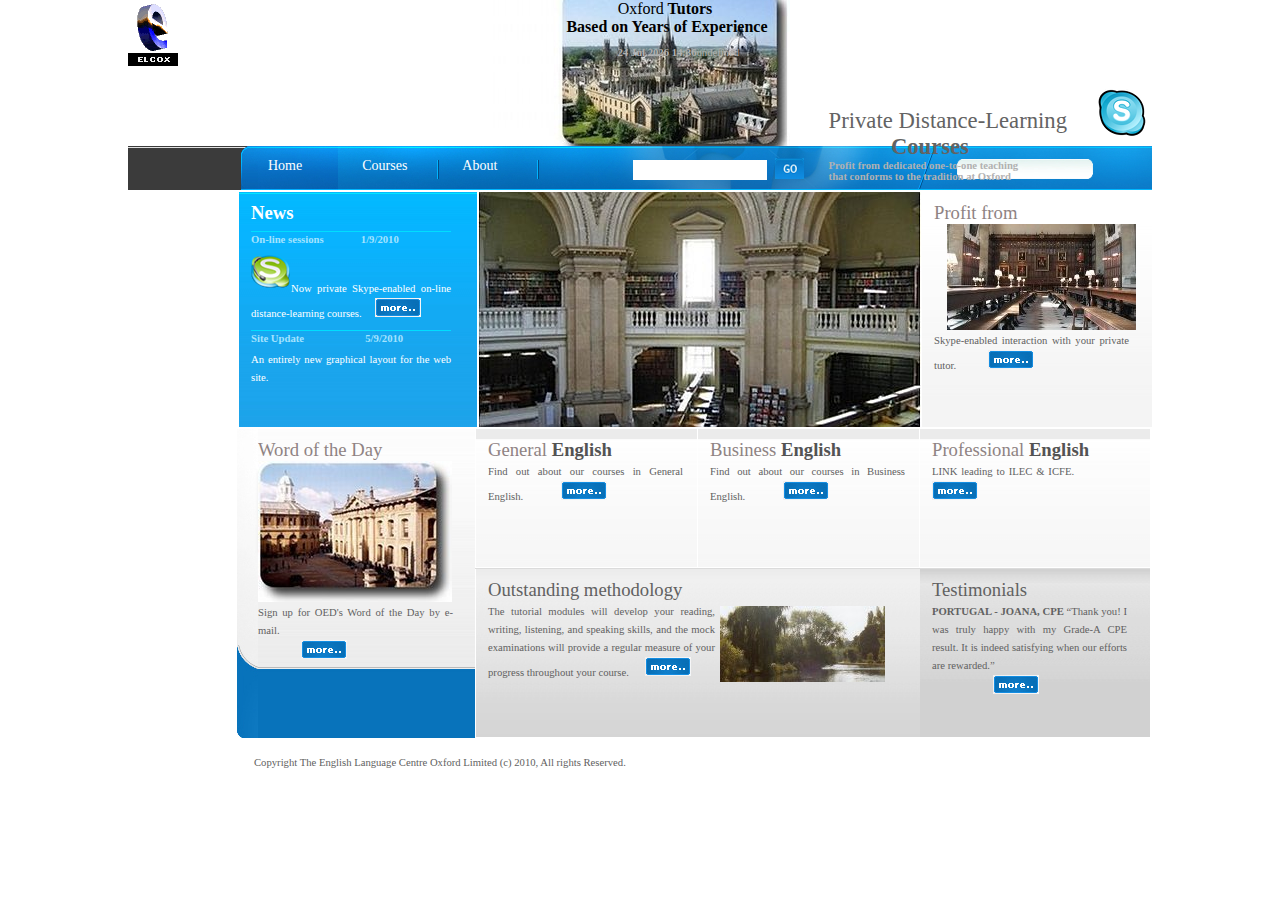
==== index.html @ 608c75ff "Imported the project" ====
<?xml version="1.0" encoding="iso-8859-1"?>
<!DOCTYPE html PUBLIC "-//W3C//DTD HTML 4.01 Transitional//EN" "http://www.w3.org/TR/html4/loose.dtd">
<html>
<head>
	<meta http-equiv="content-type" content="text/html; charset=iso-8859-1" />
	<meta http-equiv="Content-Type" content="text/html; charset=UTF-8">
	<title>Oxford Tutors</title>
	<meta http-equiv="description" content="on-line distance-learning courses for the cambridge esol examinations; general-english, 
	business-english and legal-english personal tuition.">
	<meta http-equiv="keywords" content="cambridge english certificates, cambridge esol examinations, distance-learning, 
	on-line distance-learning courses, general-english, ielts, international english language testing system, cpe, 
	proficiency certificate, cae, advanced certificate, fce, first certificate, pet, preliminary english test, 
	business-english  bec higher, bec vantage, bec preliminary, legal-english, ilec examination, personal tuition, 
	private tuition, personal teaching, private teaching, personal courses, private courses, english study, study english, 
	english studies, esol, efl, oxford english, english for speakers of other languages, cambridge efl, british council, 
	english diploma, english school, english college, english coach, english teacher, english as a second language, 
	english as a foreign language, english language centre oxford, oxford tutors, alte, association of language testers in europe, 
	learn english, learning english, level, test, online test, support, Skype, Skype-enabled, KET, 
	Skills for Life, BULATS, ICFE, exam centre, Cambridge Assessment, UCLES, Cambridge exam, English Profile, academic English, 
	Cambridge first, recognition, cambridge proficiency, cambridge certificate, cambridge advanced, cambridge cpe, certificate of proficiency, 
	preparation, ucles, use of english, elt, grammar, vocabulary, exam, examination.">
	<meta http-equiv="author" content="the english language centre oxford">
	
	<link rel="schema.DC" href="http://purl.org/DC/elements/1.1/" />
	<link rel="schema.DCTERMS" href="http://purl.org/dc/terms/" />
	<meta name="DC.Identifier" schema="DCterms:URI" content="http://elcox.co.uk" />
	<meta name="DC.Format" content="text/html" />
	<meta name="DC.Title" content="Oxford Tutors" />
	<meta name="DC.Author" content="the english language centre oxford" />
	<meta name="DC.Creator" content="elcox.co.uk" />
	<meta name="DC.Subject" content="on-line distance-learning courses for the cambridge esol examinations" />
	<meta name="DC.Publisher" content="elcox.co.uk" />
	<meta name="DC.Date.Created" scheme="ISO8601" content="2010-09-05" />
	<meta name="DC.Date.Modified" scheme="ISO8601" content="2010-09-11" />
	<meta name="DC.Type" content="text/html" />
	<meta name="DC.Description" content="on-line distance-learning courses for the cambridge esol examinations; general-english, 
	business-english and legal-english personal tuition." />
	<meta name="DC.Language" scheme="DCTERMS.RFC1766" content="EN" />
	<meta name="DC.Rights" content="Copyright 2010, elcox.co.uk  All rights reserved." />

	<link href="style/style.css" rel="stylesheet" type="text/css">
	<link href="style/pageheader.css" rel="stylesheet" type="text/css">
	<script type="text/javascript" src="javascript/Elcox.js"></script>
	<center>
	<div class="wrapper">
		<div class="header">
			<div class="top-left-section">
				<a href="http://www.elcox.co.uk/Main.html"><div class="header-left-image"></div></a>
				<div class="top-left-title1">
				Oxford<b> Tutors</b>
				<br>
				<span class="top-left-title2"><b>&nbsp;Based on Years of Experience</b></span>
				<span id="tod"  style='font-family:tahoma; font-size:8pt; color:#b1b1b1;'>
				<!--<span class="top-left-tod"> -->
				<script>document.write(today())</script>
				</span>
				</div> <!-- /style -->
			</div> <!-- /style -->
			<div style="float:right; margin-right:5px; margin-top:30px; text-align:left; font-family:tahoma; font-size:17pt; color:#636363;">
			<div class="header-skype-logo"></div>
			</div> <!-- /style -->
			<div style="float:right; margin-right:30px; margin-top:50px; text-align:left; font-family:tahoma; font-size:17pt; color:#636363;">
				Private Distance-Learning <br>&nbsp;&nbsp;&nbsp;&nbsp;&nbsp;&nbsp;&nbsp;&nbsp;&nbsp;&nbsp;&nbsp;<b>Courses</b>
				<br><span style="float:left;  text-align:left; font-family:tahoma; font-size:8pt; color:#b1b1b1;">
				<b>Profit from dedicated one-to-one teaching <br>that conforms to the tradition at Oxford</b></span>
			</div> <!-- /style -->
		</div> <!-- /header -->
	
		<div class="menu">
			<div class="menu-text" style="padding-left:140px;padding-right:50px;"><a href="http://www.elcox.co.uk/" class="nav">Home</a></div>
			<div class="menu-text"><a href="http://www.elcox.co.uk/Main.html" class="nav">Courses</a></div>
			<form name="searchform" action="javascript: Search()">
			<div style="float:right; padding-right:25px;padding-top:12px;">
				<input type="image" src="images/go.jpg" />
			</div>
			<div style="float:right;padding-right:8px;padding-top:14px;">
				<input style="border:none; height:18px;width:130px;" type="text" name="searchfor" />
			</div>
			</form>
			<div class="menu-text"<a href="Siteinfo.html" class="nav">About</a></div>
		</div> <!-- /menu -->
	</div>
	</center>
</head>

<body>
<center>
<div class="wrapper">
	<div class="first-section">
		<div class="right-image">
			<div class="title1">Profit from</div>
			<img src="images/dininghallnewcollege_189.jpg" style="margin-left:25px;">
			<div class="description">Skype-enabled interaction with your private tutor.&nbsp;&nbsp;&nbsp;&nbsp;&nbsp;&nbsp;&nbsp;&nbsp;&nbsp;&nbsp;&nbsp;
				<a href="http://www.elcox.co.uk/Main.html"><img src="images/more.jpg" border="0"></a>
			</div> <!-- /description -->
		</div> <!-- /right-image -->
			
		<div class="mid-image">&nbsp;
		</div> <!-- /mid-image -->

		<div class="left-image">
			<div class="title1" style="color:#ffffff; border-bottom:solid 1px #00deff; width:200px; padding-bottom:7px;">
				<span class="title2" style="color:#ffffff;">News</span>
			</div> <!-- /title1 -->
			
			<div class="date-text">
				On-line sessions &nbsp;&nbsp;&nbsp;&nbsp;&nbsp;&nbsp;&nbsp;&nbsp;&nbsp;&nbsp;&nbsp;&nbsp;&nbsp;1/9/2010
			</div> <!-- /date-text -->
			<div class="description" style="color:#ffffff; border-bottom:solid 1px #00deff; width:200px; padding-bottom:7px;padding-top:5px;">
				<img src="images/skype_icon_01_40.png" alt="Skype">Now private Skype-enabled on-line distance-learning courses.
				&nbsp;&nbsp;&nbsp;&nbsp;<a href="http://www.elcox.co.uk/Main.html"><img src="images/more.jpg" border="0"></a>
			</div> <!-- /description -->
			<div class="date-text">Site Update &nbsp;&nbsp;&nbsp;&nbsp;&nbsp;&nbsp;&nbsp;&nbsp;&nbsp;&nbsp;&nbsp;&nbsp;&nbsp;&nbsp;&nbsp;&nbsp;
				&nbsp;&nbsp;&nbsp;&nbsp;&nbsp;5/9/2010
			</div> <!-- /date-text -->
			<div class="description" style="color:#ffffff; width:200px;padding-top:5px;">
				An entirely new graphical layout for the web site.
			</div> <!-- /description -->
		</div> <!-- /left-image -->
	</div> <!-- /first-section -->

	<div class="wrapper">
		<div style="float:right; width:675px">
			<div class="second-section">
				<div class="pack-box3">
					<div class="title1">Professional&nbsp;<span class="title2">English</span></div>
					<div class="description">LINK leading to ILEC & ICFE.&nbsp;&nbsp;&nbsp;&nbsp;&nbsp;&nbsp;&nbsp;&nbsp;&nbsp;
						&nbsp;&nbsp;&nbsp;&nbsp;<a href="http://www.elcox.co.uk/Main.html"><img src="images/more.jpg" border="0"></a>
					</div> <!-- /description -->
				</div> <!-- /pack-box3 -->
				<div class="pack-box2">
					<div class="title1">Business&nbsp;<span class="title2">English</span></div>
					<div class="description">Find out about our courses in Business English.&nbsp;&nbsp;&nbsp;&nbsp;&nbsp;&nbsp;&nbsp;&nbsp;&nbsp;
						&nbsp;&nbsp;&nbsp;&nbsp;<a href="http://www.elcox.co.uk/Main.html"><img src="images/more.jpg" border="0"></a>
					</div> <!-- /description -->
				</div> <!-- /pack-box2 -->
				<div class="pack-box1">
					<div class="title1">General&nbsp;<span class="title2">English</span></div>
					<div class="description">Find out about our courses in General English.&nbsp;&nbsp;&nbsp;&nbsp;&nbsp;&nbsp;&nbsp;&nbsp;&nbsp;
						&nbsp;&nbsp;&nbsp;&nbsp;<a href="http://www.elcox.co.uk/Main.html"><img src="images/more.jpg" border="0"></a>
					</div> <!-- /description -->
				</div> <!-- /pack-box1 -->
			</div> <!-- /second-section -->
		
			<div class="third-section">
				<div class="down-box2">
					<div class="title3">Testimonials</div>
					<div class="description"><b>PORTUGAL - JOANA, CPE</b>
						&#8220;Thank you! I was truly happy with my Grade-A CPE result. It is indeed satisfying when our efforts are rewarded.&#8221;
						<br>&nbsp;&nbsp;&nbsp;&nbsp;&nbsp;&nbsp;&nbsp;&nbsp;&nbsp;&nbsp;&nbsp;&nbsp;&nbsp;&nbsp;&nbsp;&nbsp;&nbsp;
						&nbsp;&nbsp;&nbsp;&nbsp;&nbsp;<a href="http://www.elcox.co.uk/studcom.htm"><img src="images/more.jpg" border="0"></a>
					</div> <!-- /description -->
				</div> <!-- /down-box2 -->
				<div class="down-box1">
					<div class="title3">Outstanding methodology</div>
					<div class="description1">
						<img src="images/theisis_small.jpg" style="float:right; margin:3px; margin-left:5px;">
						The tutorial modules will develop your reading, writing, listening, and speaking skills, and the mock 
						examinations will provide a regular measure of your progress throughout your course.&nbsp;&nbsp;&nbsp;
						&nbsp;&nbsp;<a href="http://www.elcox.co.uk/Main.html"><img src="images/more.jpg" border="0"></a>
					</div> <!-- /description1 -->
				</div> <!-- /down-box1 -->
			</div> <!-- /third-section -->
		</div> <!-- /style -->
		
		<div class="left-section">
			<div class="left-box2">
				<div class="title1" style="margin-left:0px">Word of the Day</div>
					<img src="images/sheldonian_194_shadow_transp.jpg">
					<div class="description" style="margin-left:0px">Sign up for OED's Word of the Day by e-mail.
						<br>&nbsp;&nbsp;&nbsp;&nbsp;&nbsp;&nbsp;&nbsp;&nbsp;&nbsp;&nbsp;&nbsp;&nbsp;&nbsp;&nbsp;&nbsp;
						<a href="http://www.oed.com/services/email-wotd.html"><img src="images/more.jpg" border="0"></a>
					</div> <!-- /description -->
				</div> <!-- /title1 -->
				<div class="left-box1">&nbsp;
				</div> <!-- /left-box1 -->
			</div> <!-- /left-box2 -->
		</div> <!-- /left-section -->

		<!-- Include the default Page Footer -->
		<div class="footer">
			Copyright The English Language Centre Oxford Limited (c) 2010, All rights Reserved.
		</div> <!-- /footer -->
		
	</div> <!-- /wrapper -->
</div> <!-- /wrapper -->
</center>
</body>
</html>
---- style/style.css ----
body
{
	margin: 0 auto;
}
.wrapper
{
	width: 1024px;
	height: auto;
	text-align: center;
	display: table-cell;
	margin: 0 auto;
}

/**************************** Menu Section Starts *****************************/
.menu
{
	width: 1024px;
	height: 44px;
    background: url(../images/menu.jpg);
    background-repeat: no-repeat;
}

.menu-text
{
font-family: verdana;
font-size: 14px;
color: #ffffff;
padding: 12px 45px 10px 10px;
float: left;
font-stretch: condensed;
cursor: pointer;
}


/**************************** Menu Section Ends *******************************/

/**************************** First Section Starts ****************************/
.first-section
{
  width: 1024px;
  height: 235px;
  border: solid 2px #ffffff;
}
.right-image
{
  width: 230px;
  height: 235px;
  float: right;
  background-image: url(../images/right-image.jpg);
  background-repeat: repeat-x;
  border-left: solid 1px #ffffff;
  text-align: left;
}
.mid-image
{
  width: 443px;
  height: 235px;
  float: right;
  //background-image: url(../images/mid-image.gif);
  background-image: url(../images/insideradcliffecamera_mid_skarp.jpg);
  //background-image: url(../images/allsoulsrear.jpg);
  background-repeat: no-repeat;
}
.left-image
{
  width: 238px;
  height: 235px;
  float: right;
  background-image: url(../images/left-image.jpg);
  background-repeat: repeat-x;
  border-right: solid 1px #ffffff;
  text-align: left;
}

/**************************** First Section Ends ******************************/

/**************************** Second Section Starts ***************************/

.second-section
{
  width: 675px;
  height: 139px;
  border-bottom: solid 1px #dbdbdb;
  float: right;
}
.pack-box3
{
  width: 230px;
  height: 139px;
  float: right;
  background-image: url(../images/pack-image.jpg);
  background-repeat: repeat-x;
  border-left: solid 1px #ffffff;
  text-align: left;
}

.pack-box2
{
  width: 221px;
  height: 139px;
  float: right;
  background-image: url(../images/pack-image.jpg);
  background-repeat: repeat-x;
  border-left: solid 1px #ffffff;
  text-align: left;
}
.pack-box1
{
  width: 221px;
  height: 139px;
  float: right;
  background-image: url(../images/pack-image.jpg);
  background-repeat: repeat-x;
  border-left: solid 1px #ffffff;
  text-align: left;
}

/**************************** Second Section Ends *****************************/

/**************************** Third Section Starts ****************************/

.third-section
{
  width: 675px;
  height: 170px;
  float: right;
}
.down-box2
{
  width: 230px;
  height: 170px;
  float: right;
  background-image: url(../images/down-image2.jpg);
  background-repeat: repeat-x;
  text-align: left;
}
.down-box1
{
  width: 444px;
  height: 170px;
  float: right;
  background-image: url(../images/down-image1.jpg);
  background-repeat: repeat-x;
  text-align: left;
}



/**************************** Third Section Ends ******************************/

/**************************** Left Section Starts *****************************/

.left-section
{
  width: 238px;
  height: 309px;
  float: right;
}
.left-box2
{
  width: 217px;
  height: 309px;
  float: right;
  background-image: url(../images/left-image1.jpg);
  background-repeat: repeat-x;
  text-align: left;
}
.left-box1
{
  width: 21px;
  height: 309px;
  float: right;
  background-image: url(../images/left-image2.jpg);
  background-repeat: repeat-x;
}



/**************************** Left Section Ends *******************************/

/**************************** Footer Section Starts ***************************/
.footer
{
  float: right;
  width: 900px;
  font-family: Tahoma;
  font-size: 8pt;
  font-weight: normal;
  color: #616161;
  text-align: left;
  margin-top: 18px;
  clear: both;
  margin-bottom: 10px;
}
/**************************** Footer Section Ends *****************************/

/**************************** General Section Starts **************************/
.title1
{
  font-family: Tahoma;
  font-size: 14pt;
  font-weight: normal;
  color: #8f8383;
  margin-top: 10px;
  margin-left: 12px;
}
.title2
{
  font-family: Tahoma;
  font-size: 14pt;
  font-weight: bold;
  color: #535353;
}
.title3
{
  font-family: Tahoma;
  font-size: 14pt;
  font-weight: normal;
  color: #616161;
  margin-top: 10px;
  margin-left: 12px;
}
.sub-title
{
  font-family: Tahoma;
  font-size: 8pt;
  font-weight: normal;
  color: #3f3a3a;
  margin-left: 12px;
}
.description
{
  font-family: Tahoma;
  font-size: 8pt;
  font-weight: normal;
  color: #616161;
  text-align: justify;
  width: 195px;
  line-height: 18px;
  margin-left: 12px;
  margin-top: 2px;
}

.description1
{
  font-family: Tahoma;
  font-size: 8pt;
  font-weight: normal;
  color: #616161;
  text-align: justify;
  width: 400px;
  line-height: 18px;
  margin-left: 12px;
  margin-top: 2px;
}

.date-text{
  font-family: Tahoma;
  font-size: 8pt;
  color: #a4e3ff;
  font-weight: bold;
  margin-left: 12px;
  margin-top: 2px;
}


hr{
  background-color: #00deff;
  width: 200px;
  color: #00deff;
  border: solid 1px #00deff;

}
a.nav:link {color: #ffffff; text-decoration: none; }
a.nav:visited {color: #ffffff; text-decoration: none; }
a.nav:hover {color: #ffff99; text-decoration: underline; }
a.nav:active {color: blue; }



/**************************** General Section Ends ****************************/
---- style/pageheader.css ----
.header
{
	width: 1024px;
	height: 146px;
    //background: url(../images/header.jpg);
    //background: url(../images/oxford_250.jpg) center;
    //padding: 12px 45px 10px 50px;
    background: url(../images/oxford_300_rounded.jpg) center;
    background-repeat: no-repeat;

}
.header-left-image
{
  width: 50px;
  height: 66px;
  float: left;
  background-image: url(../images/elcox.gif);
  background-repeat: no-repeat;
}
.header-skype-logo
{
  width: 50px;
  height: 50px;
  background-image: url(../images/Skype_50.png);
  background-repeat: no-repeat;
}
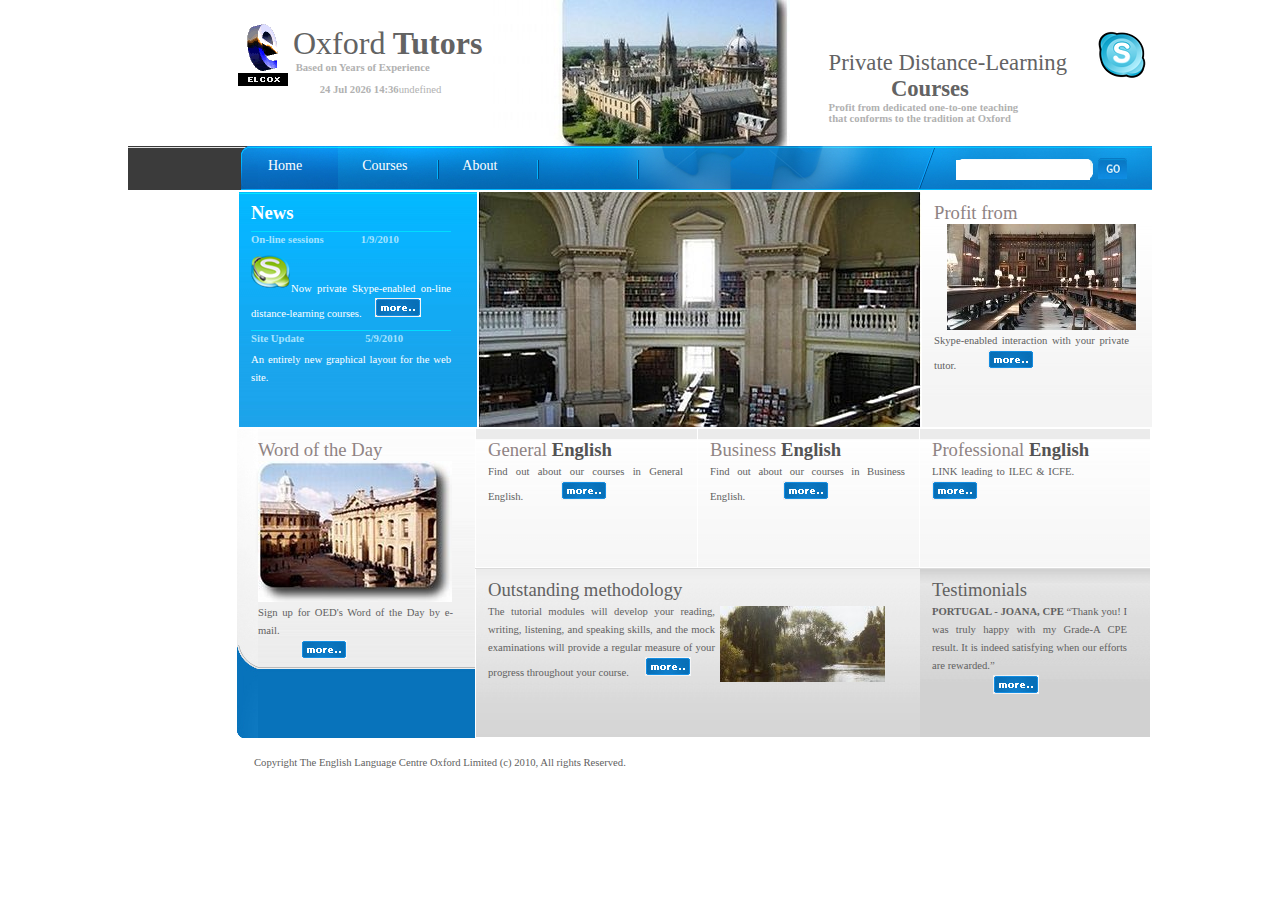
==== commit 21fb381e: "Updated Pageheader.css, minor changes in Index.html" ====
--- a/index.html
+++ b/index.html
@@ -23,7 +23,7 @@
 	
 	<link rel="schema.DC" href="http://purl.org/DC/elements/1.1/" />
 	<link rel="schema.DCTERMS" href="http://purl.org/dc/terms/" />
-	<meta name="DC.Identifier" schema="DCterms:URI" content="http://elcox.co.uk" />
+	<meta name="DC.Identifier" scheme="DCterms:URI" content="http://elcox.co.uk" />
 	<meta name="DC.Format" content="text/html" />
 	<meta name="DC.Title" content="Oxford Tutors" />
 	<meta name="DC.Author" content="the english language centre oxford" />
@@ -77,7 +77,7 @@
 				<input style="border:none; height:18px;width:130px;" type="text" name="searchfor" />
 			</div>
 			</form>
-			<div class="menu-text"<a href="Siteinfo.html" class="nav">About</a></div>
+			<div class="menu-text"><a href="Siteinfo.html" class="nav">About</a></div>
 		</div> <!-- /menu -->
 	</div>
 	</center>
--- a/style/pageheader.css
+++ b/style/pageheader.css
@@ -1,12 +1,11 @@
+/**************************** Page Header Styles **************************/
+
 .header
 {
-	width: 1024px;
-	height: 146px;
-    //background: url(../images/header.jpg);
-    //background: url(../images/oxford_250.jpg) center;
-    //padding: 12px 45px 10px 50px;
-    background: url(../images/oxford_300_rounded.jpg) center;
-    background-repeat: no-repeat;
+  width: 1024px;
+  height: 146px;
+  background: url(../images/oxford_300_rounded.jpg) center;
+  background-repeat: no-repeat;
 
 }
 .header-left-image
@@ -24,4 +23,34 @@
   background-image: url(../images/Skype_50.png);
   background-repeat: no-repeat;
 }
+.top-left-section
+{
+  float: left;
+  margin-left: 110px;
+  margin-top: 20px;
+}
+.top-left-title1
+{
+  float: left;
+  text-align:left;
+  font-family:tahoma;
+  font-size:24pt;
+  color:#636363;
+  margin-left:5px;
+  margin-top:5px;
+}
+.top-left-title2
+{
+  float:left;  
+  text-align:left; 
+  font-family:tahoma; 
+  font-size:8pt; 
+  color:#b1b1b1;
+}
+.tod
+{
+  font-family:tahoma; 
+  font-size:8pt; 
+  color:#b1b1b1;
+}
 
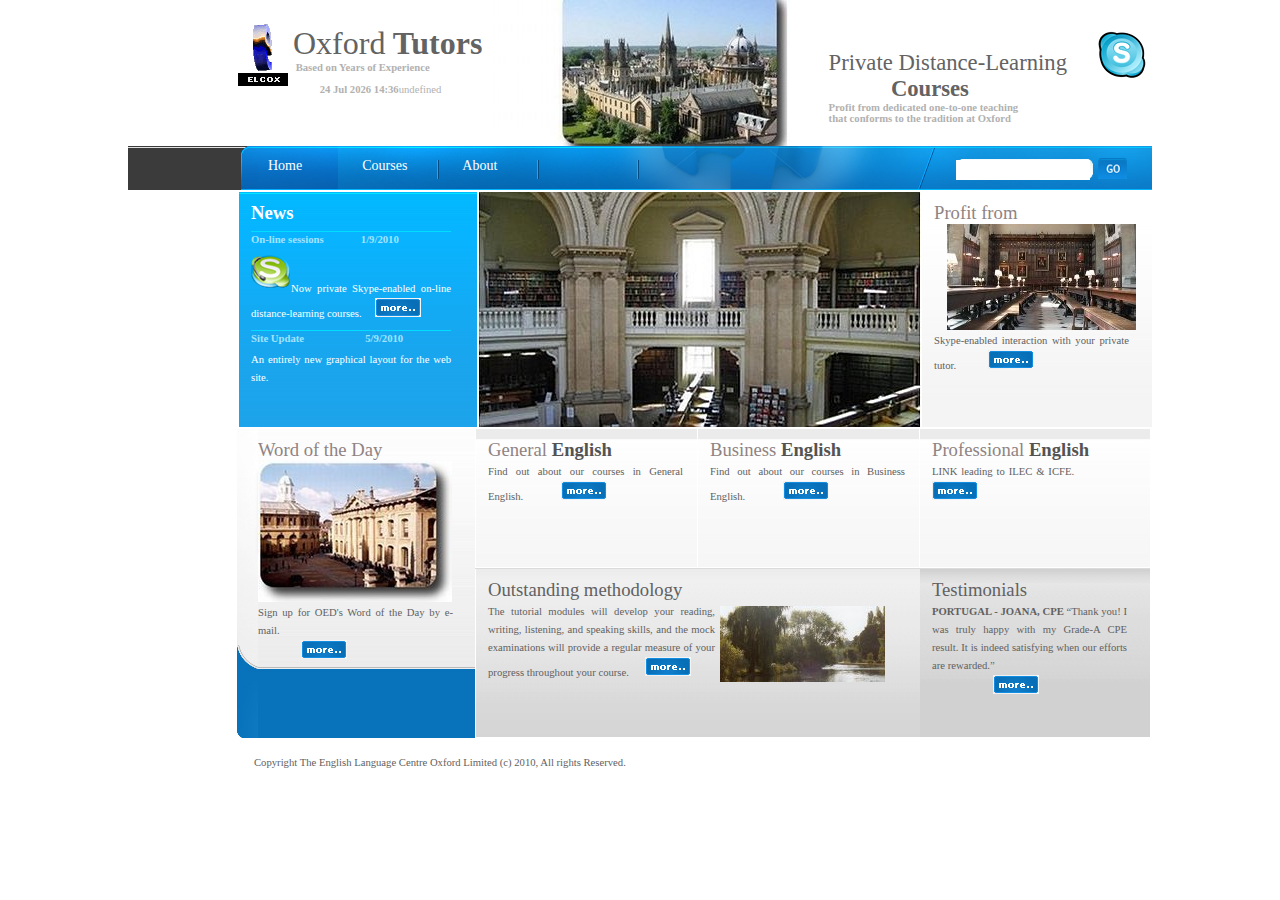
==== commit e66ed4d6: "The head section of index.html now uses styles from pegeheader.css" ====
--- a/index.html
+++ b/index.html
@@ -23,7 +23,7 @@
 	
 	<link rel="schema.DC" href="http://purl.org/DC/elements/1.1/" />
 	<link rel="schema.DCTERMS" href="http://purl.org/dc/terms/" />
-	<meta name="DC.Identifier" scheme="DCterms:URI" content="http://elcox.co.uk" />
+	<meta name="DC.Identifier" schema="DCterms:URI" content="http://elcox.co.uk" />
 	<meta name="DC.Format" content="text/html" />
 	<meta name="DC.Title" content="Oxford Tutors" />
 	<meta name="DC.Author" content="the english language centre oxford" />
@@ -50,34 +50,33 @@
 				Oxford<b> Tutors</b>
 				<br>
 				<span class="top-left-title2"><b>&nbsp;Based on Years of Experience</b></span>
-				<span id="tod"  style='font-family:tahoma; font-size:8pt; color:#b1b1b1;'>
-				<!--<span class="top-left-tod"> -->
+				<span id="tod"  class="tod">
 				<script>document.write(today())</script>
 				</span>
-				</div> <!-- /style -->
-			</div> <!-- /style -->
-			<div style="float:right; margin-right:5px; margin-top:30px; text-align:left; font-family:tahoma; font-size:17pt; color:#636363;">
+				</div> <!-- /top-left-title1 -->
+			</div> <!-- /top-left-section -->
+			<div class="top-right-section">
 			<div class="header-skype-logo"></div>
-			</div> <!-- /style -->
-			<div style="float:right; margin-right:30px; margin-top:50px; text-align:left; font-family:tahoma; font-size:17pt; color:#636363;">
+			</div> <!-- /top-right-section -->
+			<div class="top-right-title1">
 				Private Distance-Learning <br>&nbsp;&nbsp;&nbsp;&nbsp;&nbsp;&nbsp;&nbsp;&nbsp;&nbsp;&nbsp;&nbsp;<b>Courses</b>
-				<br><span style="float:left;  text-align:left; font-family:tahoma; font-size:8pt; color:#b1b1b1;">
+				<br><span class="top-right-title2">
 				<b>Profit from dedicated one-to-one teaching <br>that conforms to the tradition at Oxford</b></span>
-			</div> <!-- /style -->
+			</div> <!-- /top-right-title1 -->
 		</div> <!-- /header -->
 	
 		<div class="menu">
-			<div class="menu-text" style="padding-left:140px;padding-right:50px;"><a href="http://www.elcox.co.uk/" class="nav">Home</a></div>
-			<div class="menu-text"><a href="http://www.elcox.co.uk/Main.html" class="nav">Courses</a></div>
+			<div class="menu-text-home"><a href="http://www.elcox.co.uk/" class="nav">Home</a></div>
+			<div class="menu-text-default"><a href="http://www.elcox.co.uk/Main.html" class="nav">Courses</a></div>
 			<form name="searchform" action="javascript: Search()">
-			<div style="float:right; padding-right:25px;padding-top:12px;">
+			<div class="menu-search-image">
 				<input type="image" src="images/go.jpg" />
 			</div>
-			<div style="float:right;padding-right:8px;padding-top:14px;">
-				<input style="border:none; height:18px;width:130px;" type="text" name="searchfor" />
+			<div class="menu-search-area">
+				<input class="menu-search-input" type="text" name="searchfor" />
 			</div>
 			</form>
-			<div class="menu-text"><a href="Siteinfo.html" class="nav">About</a></div>
+			<div class="menu-text-default"><a href="Siteinfo.html" class="nav">About</a></div>
 		</div> <!-- /menu -->
 	</div>
 	</center>
--- a/style/pageheader.css
+++ b/style/pageheader.css
@@ -53,4 +53,71 @@
   font-size:8pt; 
   color:#b1b1b1;
 }
-
+.top-right-section
+{
+  float:right; 
+  margin-right:5px; 
+  margin-top:30px; 
+  text-align:left; 
+  font-family:tahoma; 
+  font-size:17pt; 
+  color:#636363;
+}
+.top-right-title1
+{
+  float:right; 
+  margin-right:30px; 
+  margin-top:50px; 
+  text-align:left; 
+  font-family:tahoma; 
+  font-size:17pt; 
+  color:#636363;
+}
+.top-right-title2
+{
+  float:left;  
+  text-align:left; 
+  font-family:tahoma; 
+  font-size:8pt; 
+  color:#b1b1b1;
+}
+.menu-text-default
+{
+  font-family: verdana;
+  font-size: 14px;
+  color: #ffffff;
+  padding: 12px 45px 10px 10px;
+  float: left;
+  font-stretch: condensed;
+  cursor: pointer;
+}
+.menu-text-home
+{
+  font-family: verdana;
+  font-size: 14px;
+  color: #ffffff;
+  padding: 12px 45px 10px 10px;
+  float: left;
+  font-stretch: condensed;
+  cursor: pointer;
+  padding-left:140px;
+  padding-right:50px;
+}
+.menu-search-image
+{
+  float:right; 
+  padding-right:25px;
+  padding-top:12px;
+}
+.menu-search-area
+{
+  float:right;
+  padding-right:8px;
+  padding-top:14px;
+}
+.menu-search-input
+{
+  border:none; 
+  height:18px;
+  width:130px;
+}
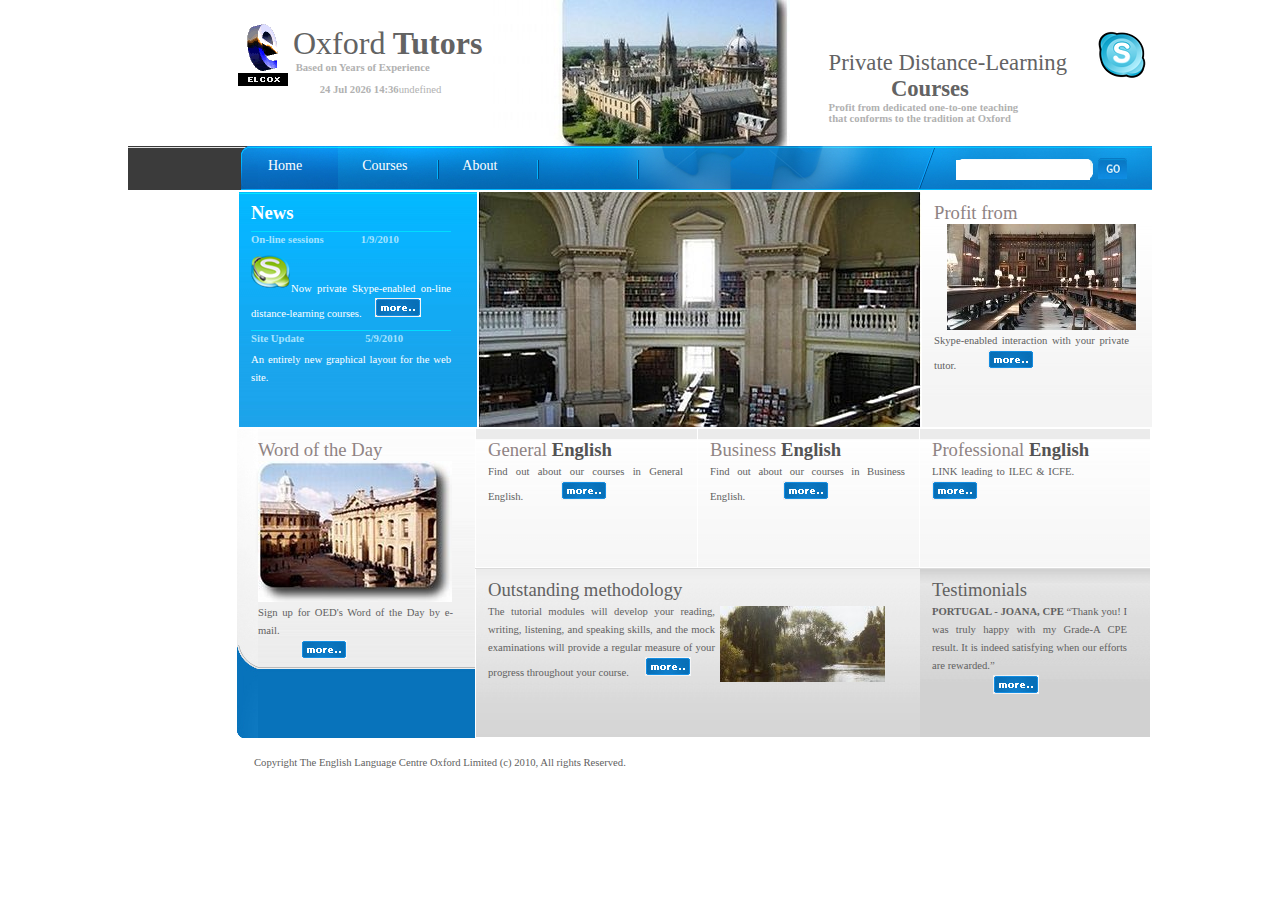
==== commit 0daa1472: "." ====
--- a/index.html
+++ b/index.html
@@ -23,7 +23,7 @@
 	
 	<link rel="schema.DC" href="http://purl.org/DC/elements/1.1/" />
 	<link rel="schema.DCTERMS" href="http://purl.org/dc/terms/" />
-	<meta name="DC.Identifier" schema="DCterms:URI" content="http://elcox.co.uk" />
+	<meta name="DC.Identifier" scheme="DCterms:URI" content="http://elcox.co.uk" />
 	<meta name="DC.Format" content="text/html" />
 	<meta name="DC.Title" content="Oxford Tutors" />
 	<meta name="DC.Author" content="the english language centre oxford" />
